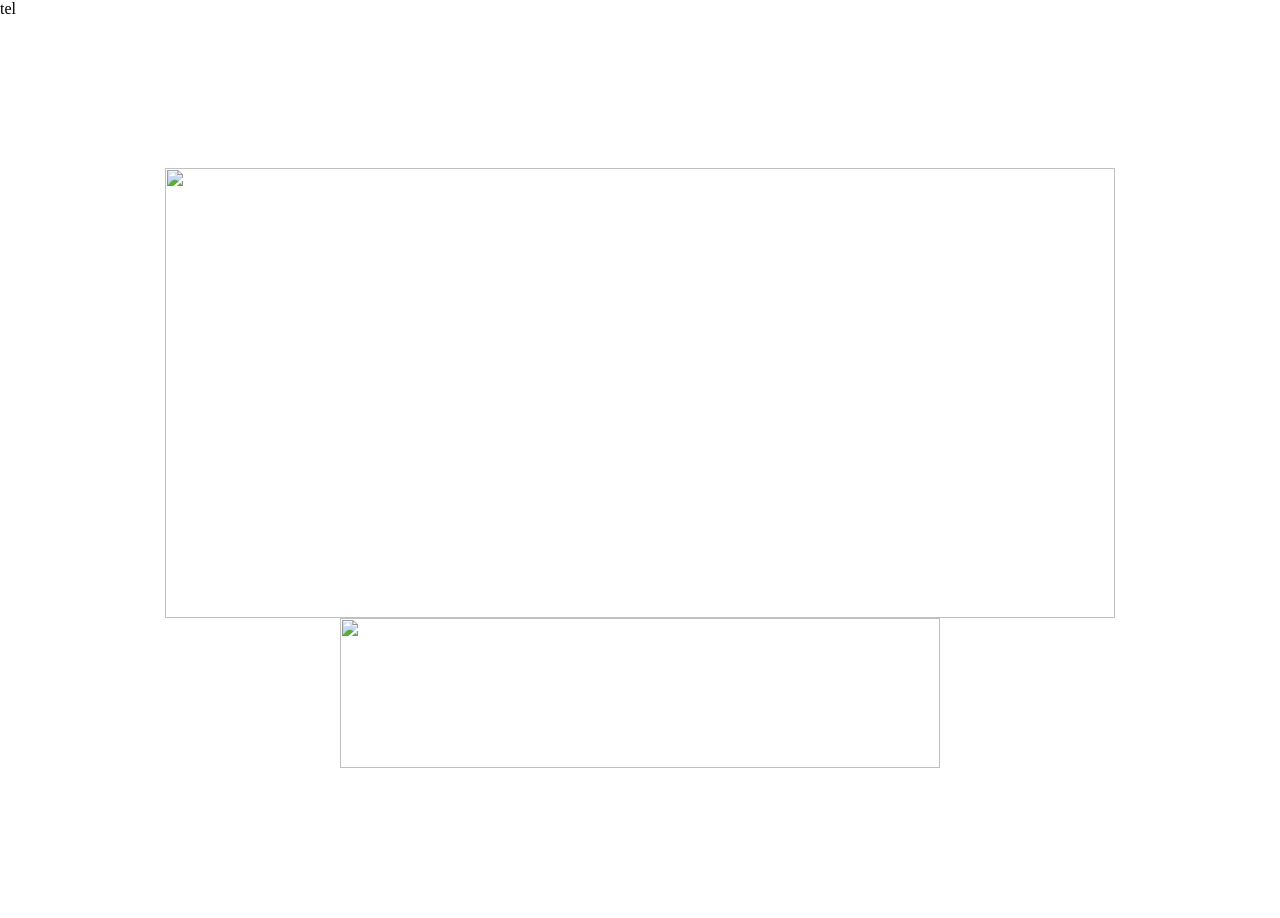
==== telaDeVitoria.html @ b6e53769 "Add files via upload" ====
tel<!DOCTYPE html>
<html lang="pt-BR">
<head>
  <meta charset="UTF-8">
  <meta name="viewport" content="width=device-width, initial-scale=1.0">
  <title>Password hacker</title>
  <link rel="stylesheet" href="telaDeVitoria.css">
</head>
<body>
  <main>
    <img class="img1" src="Imgs/1795010467222.png" alt="">
    <button onclick="reiniciar()">
      <img class="img2" src="Imgs/1795010533049.png" alt="">
    </button>
  </main>
  <script src="telaDeVitoria.js"></script>
</body>
</html>
---- telaDeVitoria.css ----
*{
  padding: 0;
  margin: 0;
  box-sizing: border-box;
}

body{
  background-image: url(Imgs/file_00000000783c820ea779b144333f2518.png);
  background-size: cover;
  background-repeat: no-repeat;
  background-position: center;
  height: 100vh;
}

main{
  display: flex;
  flex-direction: column;
  justify-content: center;
  align-items: center;
  height: 100vh;
}

.img1{
  height: 450px;
  width: 950px;
}

button{
  background-color: transparent;
  outline: none;
  border: none;
}

.img2{
  height: 150px;
  width: 600px;
  cursor: pointer;
}
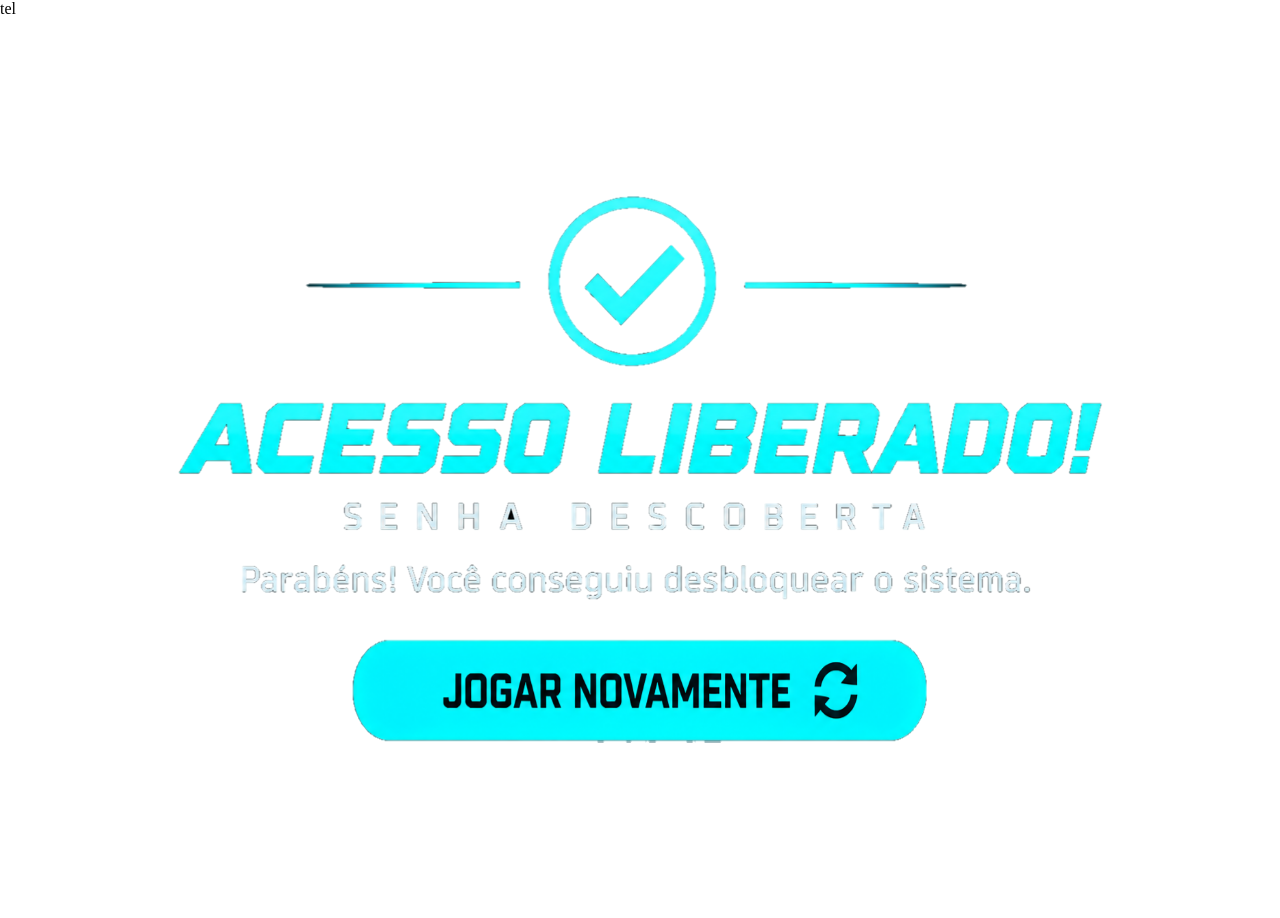
==== commit 8225ff0e: "Update image source paths in telaDeVitoria.html" ====
--- a/telaDeVitoria.html
+++ b/telaDeVitoria.html
@@ -8,11 +8,11 @@
 </head>
 <body>
   <main>
-    <img class="img1" src="Imgs/1795010467222.png" alt="">
+    <img class="img1" src="1795010467222.png" alt="">
     <button onclick="reiniciar()">
-      <img class="img2" src="Imgs/1795010533049.png" alt="">
+      <img class="img2" src="1795010533049.png" alt="">
     </button>
   </main>
   <script src="telaDeVitoria.js"></script>
 </body>
-</html>+</html>
